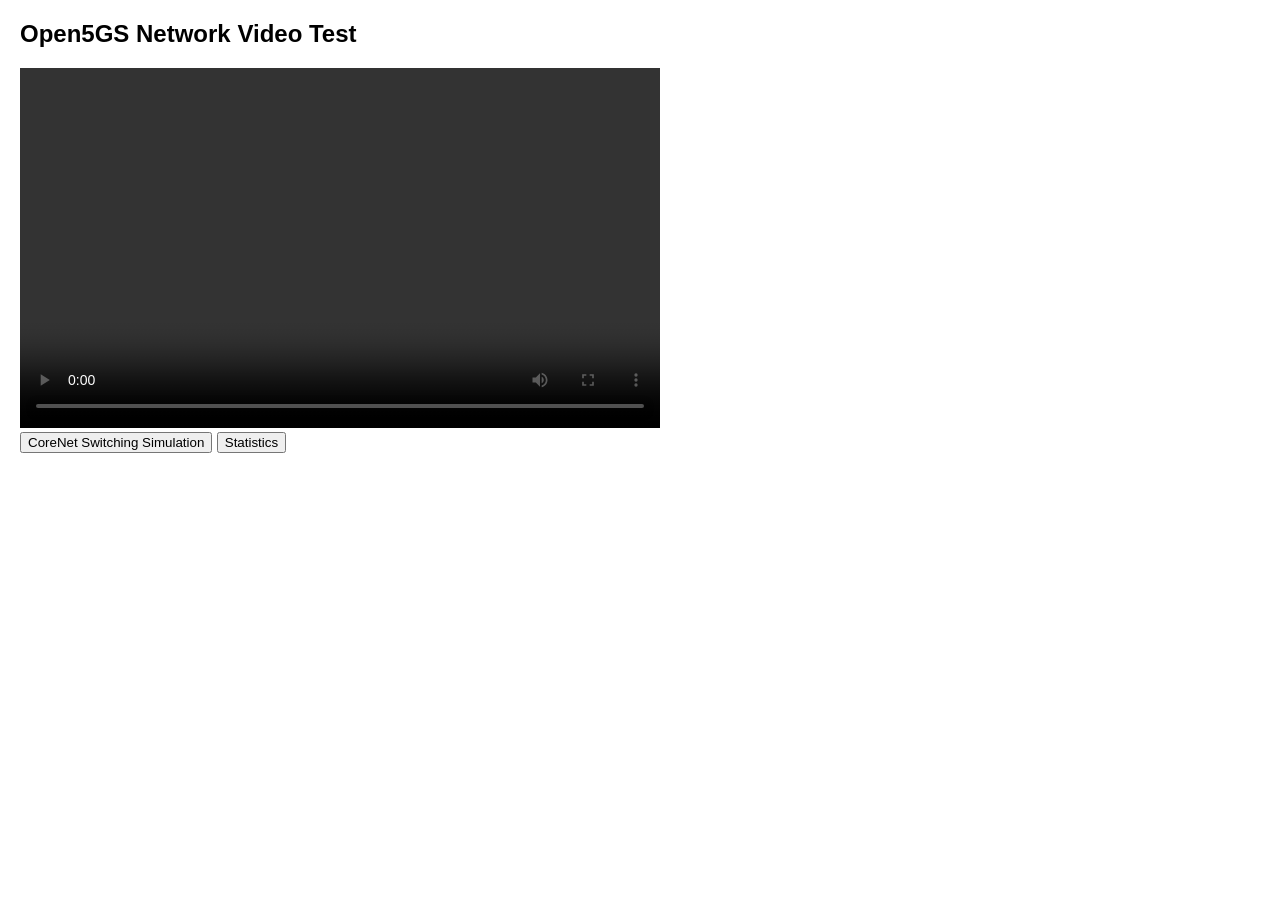
==== dash-test/index.html @ ec5e6e0b "(dash-test) add dash.js script" ====
<!doctype html>
<html>
<head>
    <title>Dash.js via Open5GS</title>
    <style>
        body { margin: 20px; font-family: Arial, sans-serif; }
        #videoPlayer { width: 640px; height: 360px; }
        #stats { margin-top: 20px; font-family: monospace; }
    </style>
</head>
<body>
    <h2>Open5GS Network Video Test</h2>
    <video id="videoPlayer" controls></video>
    <div>
        <button id="switchBtn">CoreNet Switching Simulation</button>
        <button id="statsBtn">Statistics</button>
    </div>
    <div id="stats"></div>

    <script src="https://cdn.dashjs.org/latest/dash.all.min.js"></script>
    <script>
        (function() {
            var url = "https://dash.akamaized.net/envivio/EnvivioDash3/manifest.mpd";
            var player = dashjs.MediaPlayer().create();
            player.initialize(document.querySelector("#videoPlayer"), url, true);
            
            // 添加性能监控
            player.on('bufferLevel', function() {
                document.getElementById('stats').innerText = 
                    'Buffer: ' + player.getBufferLength() + 's\n' +
                    'Average Throughput: ' + Math.round(player.getAverageThroughput('video')/1000) + ' Kbps\n' +
                    'Quality: ' + player.getQualityFor('video') + '\n' +
                    'Latency: ' + player.getCurrentLiveLatency() + 's';
            });
            
            // 模拟按钮
            document.getElementById('switchBtn').onclick = function() {
                alert('See what happens when you switch the core network');
            };
            
            window.player = player;
        })();
    </script>
</body>
</html>
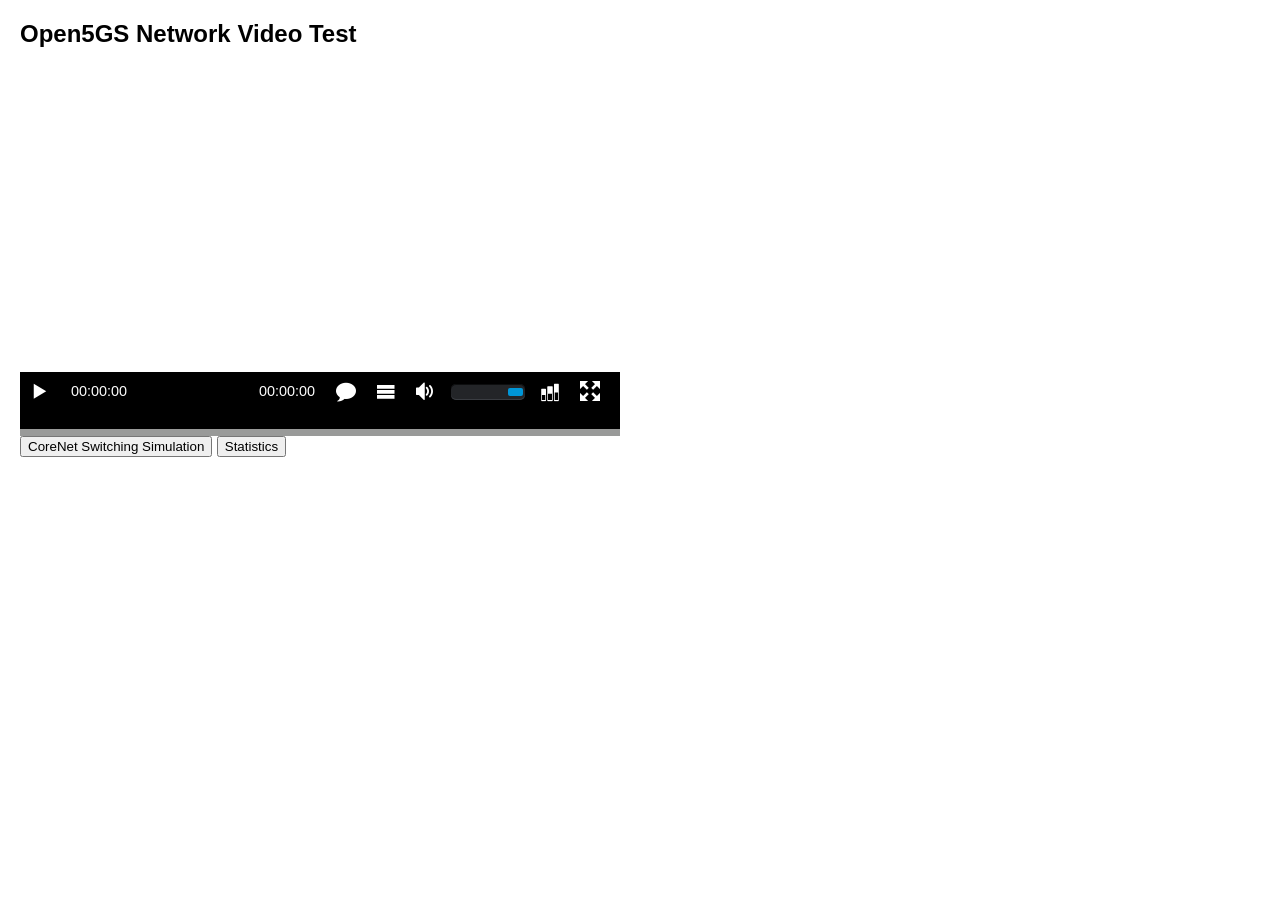
==== commit f5935428: "(dash-test) update index and controlbar" ====
--- a/dash-test/index.html
+++ b/dash-test/index.html
@@ -2,44 +2,140 @@
 <html>
 <head>
     <title>Dash.js via Open5GS</title>
+    <script src="./component/controlbar/ControlBar.js"></script>
+    <link rel="stylesheet" href="./component/controlbar/controlbar.css">
+    <script src="https://cdn.dashjs.org/latest/dash.all.min.js"></script>
     <style>
         body { margin: 20px; font-family: Arial, sans-serif; }
-        #videoPlayer { width: 640px; height: 360px; }
         #stats { margin-top: 20px; font-family: monospace; }
+        
+        /* 视频容器尺寸控制 */
+        .dash-video-player {
+            max-width: 600px;
+            margin: 0;
+        }
+        
+        #videoContainer {
+            position: relative;
+            width: 100%;
+        }
+        
+        #videoPlayer {
+            width: 100%;
+            height: auto;
+            max-height: 350px;
+        }
+        
+        /* 控制栏样式覆盖 */
+        .video-controller {
+            width: 100%;
+            max-width: 600px;
+        }
+        
+        .seekContainer {
+            width: 100%;
+            max-width: 100%;
+        }
     </style>
 </head>
 <body>
+    <!-- ...existing code... -->
     <h2>Open5GS Network Video Test</h2>
-    <video id="videoPlayer" controls></video>
+    
+    <div class="dash-video-player">
+        <div class="videoContainer" id="videoContainer">
+            <video id="videoPlayer" preload="auto"></video>
+            <div id="videoController" class="video-controller unselectable">
+                <div id="playPauseBtn" class="btn-play-pause" title="Play/Pause">
+                    <span id="iconPlayPause" class="icon-play"></span>
+                </div>
+                <span id="videoTime" class="time-display">00:00:00</span>
+                <div id="fullscreenBtn" class="btn-fullscreen control-icon-layout" title="Fullscreen">
+                    <span class="icon-fullscreen-enter"></span>
+                </div>
+                <div id="bitrateListBtn" class="control-icon-layout" title="Bitrate List">
+                    <span class="icon-bitrate"></span>
+                </div>
+                <input type="range" id="volumebar" class="volumebar" value="1" min="0" max="1" step=".01">
+                <div id="muteBtn" class="btn-mute control-icon-layout" title="Mute">
+                    <span id="iconMute" class="icon-mute-off"></span>
+                </div>
+                <div id="trackSwitchBtn" class="control-icon-layout" title="A/V Tracks">
+                    <span class="icon-tracks"></span>
+                </div>
+                <div id="captionBtn" class="btn-caption control-icon-layout" title="Closed Caption">
+                    <span class="icon-caption"></span>
+                </div>
+                <span id="videoDuration" class="duration-display">00:00:00</span>
+                <div class="seekContainer">
+                    <div id="seekbar" class="seekbar seekbar-complete">
+                        <div id="seekbar-buffer" class="seekbar seekbar-buffer"></div>
+                        <div id="seekbar-play" class="seekbar seekbar-play"></div>
+                    </div>
+                </div>
+            </div>
+        </div>
+    </div>
+    
     <div>
         <button id="switchBtn">CoreNet Switching Simulation</button>
         <button id="statsBtn">Statistics</button>
     </div>
     <div id="stats"></div>
 
-    <script src="https://cdn.dashjs.org/latest/dash.all.min.js"></script>
     <script>
         (function() {
-            var url = "https://dash.akamaized.net/envivio/EnvivioDash3/manifest.mpd";
+            var url = "https://dash.akamaized.net/akamai/bbb_30fps/bbb_30fps.mpd";
+            var videoElement = document.querySelector('#videoPlayer');
             var player = dashjs.MediaPlayer().create();
-            player.initialize(document.querySelector("#videoPlayer"), url, true);
-            
-            // 添加性能监控
-            player.on('bufferLevel', function() {
-                document.getElementById('stats').innerText = 
-                    'Buffer: ' + player.getBufferLength() + 's\n' +
-                    'Average Throughput: ' + Math.round(player.getAverageThroughput('video')/1000) + ' Kbps\n' +
-                    'Quality: ' + player.getQualityFor('video') + '\n' +
-                    'Latency: ' + player.getCurrentLiveLatency() + 's';
+           
+            // buffer management
+            player.updateSettings({
+                streaming: {
+                    buffer: {
+                        // ahead buffer settings
+                        bufferTimeAtTopQuality: 12,
+                        bufferTimeAtTopQualityLongForm: 12,
+                        bufferTimeDefault: 12,
+                        longFormContentDurationThreshold: 600,
+                        // backforward buffer settings
+                        bufferPruningInterval: 1,
+                        bufferToKeep: 60,
+                    }
+                }
             });
-            
-            // 模拟按钮
+
+            player.initialize(videoElement, url, true);
+            var controlbar = new ControlBar(player);
+            controlbar.initialize();
+
+            // 添加控制栏到视频容器
+            controlbar.addTo(document.getElementById('videoContainer'));
+
+            // js interaction with stats button
+            document.getElementById('statsBtn').onclick = function() {
+                var statsDiv = document.getElementById('stats');
+                if (statsDiv.style.display === 'none' || statsDiv.innerHTML === '') {
+                    var metrics = player.getMetricsFor('video');
+                    statsDiv.innerHTML = JSON.stringify(metrics, null, 2);
+                    statsDiv.style.display = 'block';
+                } else {
+                    statsDiv.style.display = 'none';
+                }
+            };
+
+            // CoreNet switching simulation
             document.getElementById('switchBtn').onclick = function() {
-                alert('See what happens when you switch the core network');
+                // 模拟网络切换
+                player.setAutoSwitchQualityFor('video', false);
+                setTimeout(function() {
+                    player.setAutoSwitchQualityFor('video', true);
+                    alert('Network switched successfully');
+                }, 2000);
             };
-            
+
             window.player = player;
         })();
     </script>
 </body>
-</html>
+</html>
--- a/dash-test/component/controlbar/controlbar.css
+++ b/dash-test/component/controlbar/controlbar.css
@@ -0,0 +1,320 @@
+/**************************************************/
+/*Control bar*/
+/**************************************************/
+.hide{
+    display: none;
+}
+
+.disable {
+    pointer-events:none;
+}
+
+.unselectable {
+    -webkit-touch-callout: none;
+    -webkit-user-select: none;
+    -khtml-user-select: none;
+    -moz-user-select: none;
+    -ms-user-select: none;
+    user-select: none;
+}
+
+:-webkit-full-screen {
+    width: 100%;
+    top:0;
+    z-index: -100;
+    background: none;
+}
+
+:-ms-fullscreen {
+    width: auto;
+    height: auto;
+    margin: auto;
+}
+
+.time-display,
+.duration-display{
+    padding:11px;
+    color: white;
+    font-weight: normal;
+    font-size: .9em;
+    font-family: "Helvetica Neue", Helvetica, Arial, sans-serif;
+}
+
+.time-display{
+    float:left;
+    min-width: 72px;
+}
+
+.duration-display{
+    float: right;
+}
+
+.live-icon {
+    cursor: pointer;
+}
+.live-icon.live{
+    color:red !important;
+    pointer-events: none;
+    cursor: default;
+}
+
+.btn-play-pause{
+    float: left;
+    padding:9px 10px;
+    cursor: pointer;
+}
+
+.control-icon-layout
+{
+    float: right;
+    padding:9px 10px;
+    cursor: pointer;
+}
+
+.btn-fullscreen {
+    margin-right: 10px;
+}
+
+.volumebar {
+    float: right;
+    width: 70px;
+}
+
+.video-controller {
+    min-height:35px;
+    z-index: 2147483646;
+}
+
+.video-controller-fullscreen {
+    position: fixed;
+    z-index:2147483647;
+    width: 100%;
+    bottom: 0;
+    left: 0;
+}
+
+.menu,
+.video-controller {
+    background-color: black;
+}
+
+.menu-item-unselected,
+.menu-item-selected{
+    font-weight: normal;
+    font-size: .9em;
+    font-family: "Helvetica Neue", Helvetica, Arial, sans-serif;
+}
+
+.menu-item-unselected {
+    color: white;
+}
+
+.menu-item-over,
+.menu-item-selected {
+    background-color: white;
+    color: black;
+}
+
+.menu-sub-menu-title {
+    background-color: #191919;
+    padding-left: 2px;
+    font-weight: bold;
+    font-size: 1.0em;
+    font-family: "Helvetica Neue", Helvetica, Arial, sans-serif;
+
+}
+
+.menu-item-selected {
+    opacity: .7;
+}
+
+.menu ul{
+    list-style-type: none;
+    padding:0;
+    margin:0;
+}
+
+.menu li{
+    padding:0 10px;
+    cursor: pointer;
+}
+
+.menu {
+    position: absolute;
+}
+
+#bitrateMenu .menu-sub-menu-title {
+    min-width: 150px;
+}
+
+@font-face {
+    font-family: 'icomoon';
+    src: url("icomoon.ttf") format("truetype");
+    font-weight: normal;
+    font-style: normal;
+}
+
+.icon-play,
+.icon-pause,
+.icon-caption,
+.icon-mute-off,
+.icon-mute-on,
+.icon-fullscreen-enter,
+.icon-fullscreen-exit,
+.icon-tracks,
+.icon-bitrate {
+    font-family: 'icomoon';
+    font-size: 20px;
+    color: white;
+    text-shadow: none;
+    -webkit-font-smoothing: antialiased;
+}
+
+.icon-fullscreen-enter:before {
+    content: "\e90b";
+}
+.icon-fullscreen-exit:before {
+    content: "\e90c";
+}
+.icon-play:before {
+    content: "\e910";
+}
+.icon-pause:before {
+    content: "\e911";
+}
+.icon-mute-on:before {
+    content: "\e909";
+}
+.icon-mute-off:before {
+    content: "\e918";
+}
+.icon-caption:before {
+    content: "\e901";
+}
+.icon-bitrate:before {
+    content: "\e905";
+}
+.icon-tracks:before {
+    content: "\e90a";
+}
+
+.seekContainer {
+    display: flex;
+    overflow: auto;
+    overflow-y: hidden;
+    overflow-x: hidden;
+}
+
+input[type="range"] {
+    -webkit-appearance: none;
+    -webkit-tap-highlight-color: rgba(255, 255, 255, 0);
+    height: 14px;
+    border: none;
+    margin:12px 5px;
+    padding: 1px 2px;
+    border-radius: 5px;
+    background: #232528;
+    box-shadow: inset 0 1px 0 0 #0d0e0f, inset 0 -1px 0 0 #3a3d42;
+    -webkit-box-shadow: inset 0 1px 0 0 #0d0e0f, inset 0 -1px 0 0 #3a3d42;
+    outline: none; /* no focus outline */
+}
+
+input[type=range]::-moz-focus-outer {
+    border: 0;
+}
+
+input[type="range"]::-moz-range-track {
+    border: inherit;
+    background: transparent;
+}
+
+input[type="range"]::-ms-track {
+    border: inherit;
+    color: transparent; /* don't drawn vertical reference line */
+    background: transparent;
+}
+
+input[type="range"]::-ms-fill-lower,
+input[type="range"]::-ms-fill-upper {
+    background: transparent;
+}
+
+input[type="range"]::-ms-tooltip {
+    display: none;
+}
+
+/* thumb */
+input[type="range"]::-webkit-slider-thumb {
+    -webkit-appearance: none;
+    width: 15px;
+    height: 8px;
+    border: none;
+    border-radius: 2px;
+    background-color:rgb(0, 150, 215);
+}
+input[type="range"]::-moz-range-thumb {
+    width: 15px;
+    height: 8px;
+    border: none;
+    border-radius: 2px;
+    background-color:rgb(0, 150, 215);
+}
+
+input[type="range"]::-ms-thumb {
+    width: 15px;
+    height: 8px;
+    border: none;
+    border-radius: 2px;
+    background-color:rgb(0, 150, 215);
+}
+
+.thumbnail-container {
+    position: absolute;
+    text-align: center;
+}
+
+.thumbnail-elem {
+    position: relative;
+    box-shadow: 0px 0px 0.9em #000000;
+    transform-origin: center bottom;
+}
+
+.thumbnail-time-label {
+    position: relative;
+    bottom: 1.8em;
+    display: table;
+    margin: 0 auto;
+    padding: 2px 5px 2px 5px;
+    color: #ffffff;
+    background-color: rgba(0, 0, 0, 0.7);
+    font-size: 12px;
+    font-weight: bold;
+    font-family: "Helvetica Neue", Helvetica, Arial, sans-serif;
+}
+
+.seekbar-complete {
+    width: 100%;
+    height: 7px;
+    margin-top: 16px;
+    background: #999a99;
+    position: relative;
+    overflow: hidden;
+}
+
+.seekbar-buffer {
+    position: absolute;
+    left: 0px;
+    top: 0px;
+    width: 0%;
+    height: 7px;
+    background: lightgray;
+}
+
+.seekbar-play {
+    position: absolute;
+    left: 0px;
+    top: 0px;
+    width: 0%;
+    height: 7px;
+    background: rgb(0, 150, 215);
+}
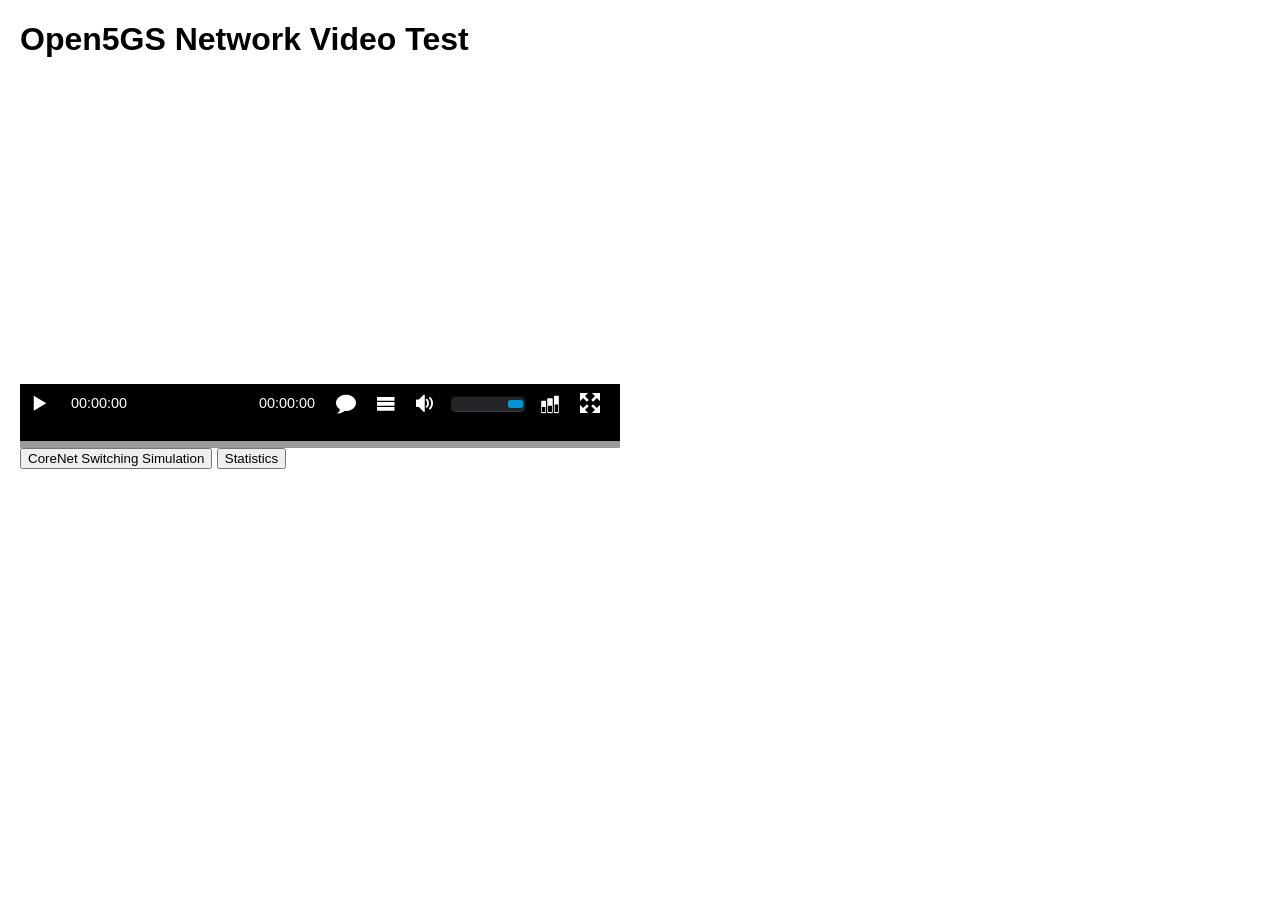
==== commit 76f91f11: "(dash-test) nits fixed" ====
--- a/dash-test/index.html
+++ b/dash-test/index.html
@@ -9,7 +9,7 @@
         body { margin: 20px; font-family: Arial, sans-serif; }
         #stats { margin-top: 20px; font-family: monospace; }
         
-        /* 视频容器尺寸控制 */
+        /* video container size */
         .dash-video-player {
             max-width: 600px;
             margin: 0;
@@ -26,7 +26,7 @@
             max-height: 350px;
         }
         
-        /* 控制栏样式覆盖 */
+        /* controlbar  size*/
         .video-controller {
             width: 100%;
             max-width: 600px;
@@ -39,24 +39,29 @@
     </style>
 </head>
 <body>
-    <!-- ...existing code... -->
-    <h2>Open5GS Network Video Test</h2>
-    
+    <h1>Open5GS Network Video Test</h1>
+
     <div class="dash-video-player">
         <div class="videoContainer" id="videoContainer">
             <video id="videoPlayer" preload="auto"></video>
             <div id="videoController" class="video-controller unselectable">
+                <!-- Pause Button -->
                 <div id="playPauseBtn" class="btn-play-pause" title="Play/Pause">
                     <span id="iconPlayPause" class="icon-play"></span>
                 </div>
+                <!-- Video Time Stamp -->
                 <span id="videoTime" class="time-display">00:00:00</span>
+                <!-- Full Screen Button -->
                 <div id="fullscreenBtn" class="btn-fullscreen control-icon-layout" title="Fullscreen">
                     <span class="icon-fullscreen-enter"></span>
                 </div>
+                <!-- Adjust for Bitrate -->
                 <div id="bitrateListBtn" class="control-icon-layout" title="Bitrate List">
                     <span class="icon-bitrate"></span>
                 </div>
+                <!-- Volume -->
                 <input type="range" id="volumebar" class="volumebar" value="1" min="0" max="1" step=".01">
+                <!-- Mute / Unmute -->
                 <div id="muteBtn" class="btn-mute control-icon-layout" title="Mute">
                     <span id="iconMute" class="icon-mute-off"></span>
                 </div>
@@ -67,10 +72,14 @@
                     <span class="icon-caption"></span>
                 </div>
                 <span id="videoDuration" class="duration-display">00:00:00</span>
+                <!-- SeekBar -->
                 <div class="seekContainer">
                     <div id="seekbar" class="seekbar seekbar-complete">
+                        <!-- seekbar-complete: total length of the video -->
+                        <!-- seekbar-play: current play position -->
+                        <!-- seekbar-buffer: buffered length of the video -->
                         <div id="seekbar-buffer" class="seekbar seekbar-buffer"></div>
-                        <div id="seekbar-play" class="seekbar seekbar-play"></div>
+                        <div id="seekbar-play" class="seekbar seekbar-play"></div> 
                     </div>
                 </div>
             </div>
@@ -85,10 +94,11 @@
 
     <script>
         (function() {
+            // url: where to get the video (CDN Server)
             var url = "https://dash.akamaized.net/akamai/bbb_30fps/bbb_30fps.mpd";
             var videoElement = document.querySelector('#videoPlayer');
             var player = dashjs.MediaPlayer().create();
-           
+
             // buffer management
             player.updateSettings({
                 streaming: {
@@ -109,10 +119,10 @@
             var controlbar = new ControlBar(player);
             controlbar.initialize();
 
-            // 添加控制栏到视频容器
+            // attach controlbar to video container
             controlbar.addTo(document.getElementById('videoContainer'));
 
-            // js interaction with stats button
+            // TODO(bxhu): js interaction with stats button
             document.getElementById('statsBtn').onclick = function() {
                 var statsDiv = document.getElementById('stats');
                 if (statsDiv.style.display === 'none' || statsDiv.innerHTML === '') {
@@ -124,9 +134,8 @@
                 }
             };
 
-            // CoreNet switching simulation
+            // TODO(bxhu): CoreNet switching simulation
             document.getElementById('switchBtn').onclick = function() {
-                // 模拟网络切换
                 player.setAutoSwitchQualityFor('video', false);
                 setTimeout(function() {
                     player.setAutoSwitchQualityFor('video', true);
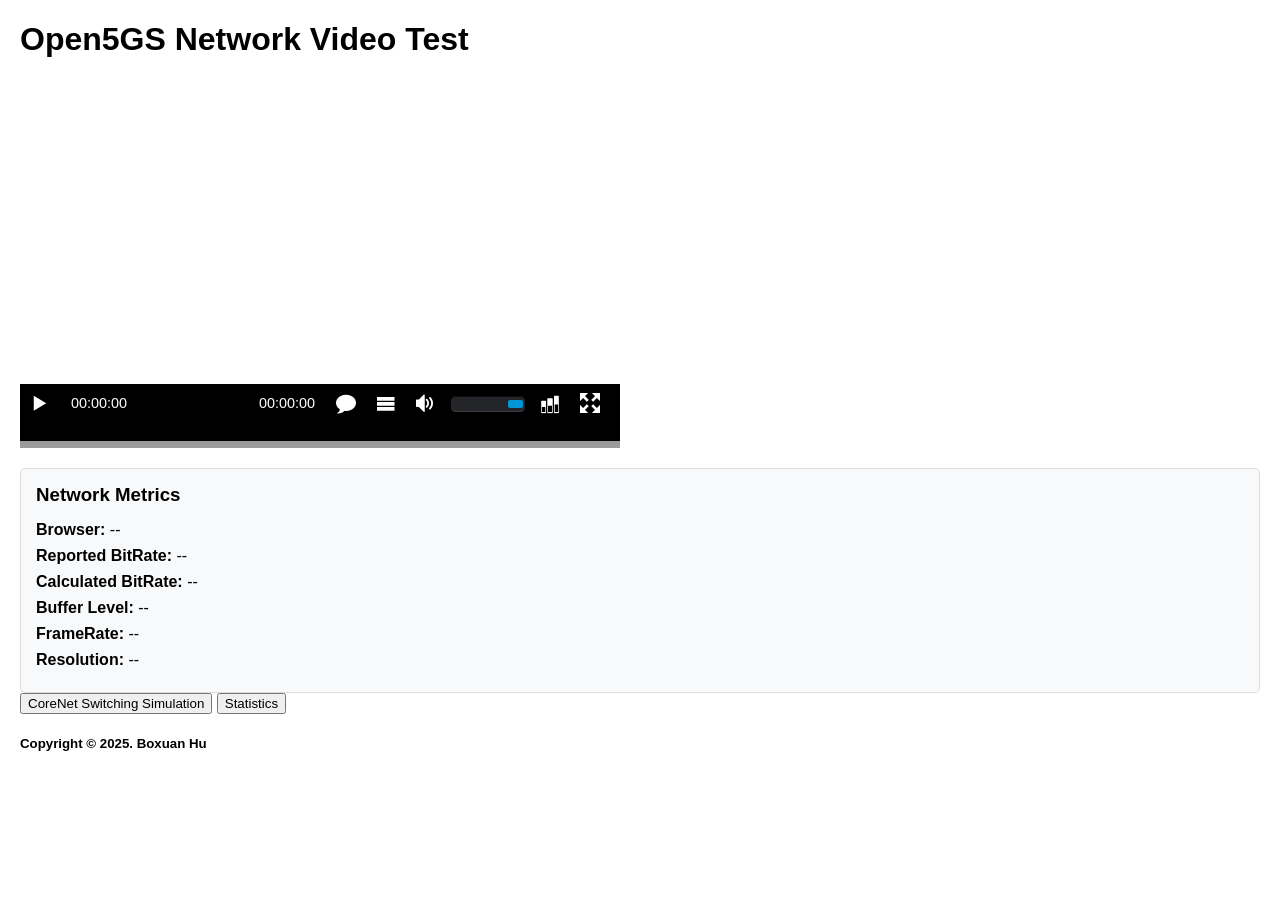
==== commit bf2b4bc0: "(dash-test) refactor for index.html" ====
--- a/dash-test/index.html
+++ b/dash-test/index.html
@@ -5,42 +5,12 @@
     <script src="./component/controlbar/ControlBar.js"></script>
     <link rel="stylesheet" href="./component/controlbar/controlbar.css">
     <script src="https://cdn.dashjs.org/latest/dash.all.min.js"></script>
-    <style>
-        body { margin: 20px; font-family: Arial, sans-serif; }
-        #stats { margin-top: 20px; font-family: monospace; }
-        
-        /* video container size */
-        .dash-video-player {
-            max-width: 600px;
-            margin: 0;
-        }
-        
-        #videoContainer {
-            position: relative;
-            width: 100%;
-        }
-        
-        #videoPlayer {
-            width: 100%;
-            height: auto;
-            max-height: 350px;
-        }
-        
-        /* controlbar  size*/
-        .video-controller {
-            width: 100%;
-            max-width: 600px;
-        }
-        
-        .seekContainer {
-            width: 100%;
-            max-width: 100%;
-        }
-    </style>
+    <link rel="stylesheet" href="./css/style.css">
 </head>
 <body>
     <h1>Open5GS Network Video Test</h1>
 
+    <!-- Panel 1: Video Player -->
     <div class="dash-video-player">
         <div class="videoContainer" id="videoContainer">
             <video id="videoPlayer" preload="auto"></video>
@@ -75,9 +45,6 @@
                 <!-- SeekBar -->
                 <div class="seekContainer">
                     <div id="seekbar" class="seekbar seekbar-complete">
-                        <!-- seekbar-complete: total length of the video -->
-                        <!-- seekbar-play: current play position -->
-                        <!-- seekbar-buffer: buffered length of the video -->
                         <div id="seekbar-buffer" class="seekbar seekbar-buffer"></div>
                         <div id="seekbar-play" class="seekbar seekbar-play"></div> 
                     </div>
@@ -86,65 +53,48 @@
         </div>
     </div>
     
+    <!-- Panel 2: for Network Metrics -->
+    <div class="metrics-panel">
+        <h3>Network Metrics</h3>
+        <div class="metric-item">
+            <span class="metric-label">Browser:</span>
+            <span id="browserType">--</span>
+        </div>
+        <div class="metric-item">
+            <span class="metric-label">Reported BitRate:</span>
+            <span id="reportedBitrate">--</span>
+        </div>
+        <div class="metric-item" id="chrome-only">
+            <span class="metric-label"> Calculated BitRate:</span>
+            <span id="calculatedBitrate">--</span>
+        </div>
+        <div class="metric-item">
+            <span class="metric-label">Buffer Level:</span>
+            <span id="bufferLevel">--</span>
+        </div>
+        <div class="metric-item">
+            <span class="metric-label">FrameRate:</span>
+            <span id="framerate">--</span>
+        </div>
+        <div class="metric-item">
+            <span class="metric-label">Resolution:</span>
+            <span id="resolution">--</span>
+        </div>
+    </div>
+
+    <!-- Module 3: Two Buttons -->
+    <!-- TBD -->
     <div>
         <button id="switchBtn">CoreNet Switching Simulation</button>
         <button id="statsBtn">Statistics</button>
     </div>
     <div id="stats"></div>
 
-    <script>
-        (function() {
-            // url: where to get the video (CDN Server)
-            var url = "https://dash.akamaized.net/akamai/bbb_30fps/bbb_30fps.mpd";
-            var videoElement = document.querySelector('#videoPlayer');
-            var player = dashjs.MediaPlayer().create();
+    <!-- Import Modules -->
+    <script src="./js/metrics.js"></script>
+    <script src="./js/eventHandlers.js"></script>
+    <script src="./js/main.js"></script>
 
-            // buffer management
-            player.updateSettings({
-                streaming: {
-                    buffer: {
-                        // ahead buffer settings
-                        bufferTimeAtTopQuality: 12,
-                        bufferTimeAtTopQualityLongForm: 12,
-                        bufferTimeDefault: 12,
-                        longFormContentDurationThreshold: 600,
-                        // backforward buffer settings
-                        bufferPruningInterval: 1,
-                        bufferToKeep: 60,
-                    }
-                }
-            });
-
-            player.initialize(videoElement, url, true);
-            var controlbar = new ControlBar(player);
-            controlbar.initialize();
-
-            // attach controlbar to video container
-            controlbar.addTo(document.getElementById('videoContainer'));
-
-            // TODO(bxhu): js interaction with stats button
-            document.getElementById('statsBtn').onclick = function() {
-                var statsDiv = document.getElementById('stats');
-                if (statsDiv.style.display === 'none' || statsDiv.innerHTML === '') {
-                    var metrics = player.getMetricsFor('video');
-                    statsDiv.innerHTML = JSON.stringify(metrics, null, 2);
-                    statsDiv.style.display = 'block';
-                } else {
-                    statsDiv.style.display = 'none';
-                }
-            };
-
-            // TODO(bxhu): CoreNet switching simulation
-            document.getElementById('switchBtn').onclick = function() {
-                player.setAutoSwitchQualityFor('video', false);
-                setTimeout(function() {
-                    player.setAutoSwitchQualityFor('video', true);
-                    alert('Network switched successfully');
-                }, 2000);
-            };
-
-            window.player = player;
-        })();
-    </script>
+    <h5>Copyright &copy 2025. Boxuan Hu</h5>
 </body>
 </html>
--- a/dash-test/css/style.css
+++ b/dash-test/css/style.css
@@ -0,0 +1,55 @@
+body { 
+    margin: 20px; 
+    font-family: Arial, sans-serif; 
+}
+#stats { 
+    margin-top: 20px; 
+    font-family: monospace; 
+}
+
+/* video container size */
+.dash-video-player {
+    max-width: 600px;
+    margin: 0;
+}
+
+#videoContainer {
+    position: relative;
+    width: 100%;
+}
+
+#videoPlayer {
+    width: 100%;
+    height: auto;
+    max-height: 350px;
+}
+
+/* controlbar size*/
+.video-controller {
+    width: 100%;
+    max-width: 600px;
+}
+
+.seekContainer {
+    width: 100%;
+    max-width: 100%;
+}
+
+/* Metrics panel styling */
+.metrics-panel {
+    margin-top: 20px;
+    padding: 15px;
+    border: 1px solid #ddd;
+    border-radius: 5px;
+    background-color: #f8f9fa;
+}
+.metrics-panel h3 {
+    margin-top: 0;
+    margin-bottom: 15px;
+}
+.metrics-panel .metric-item {
+    margin-bottom: 8px;
+}
+.metrics-panel .metric-label {
+    font-weight: bold;
+}
